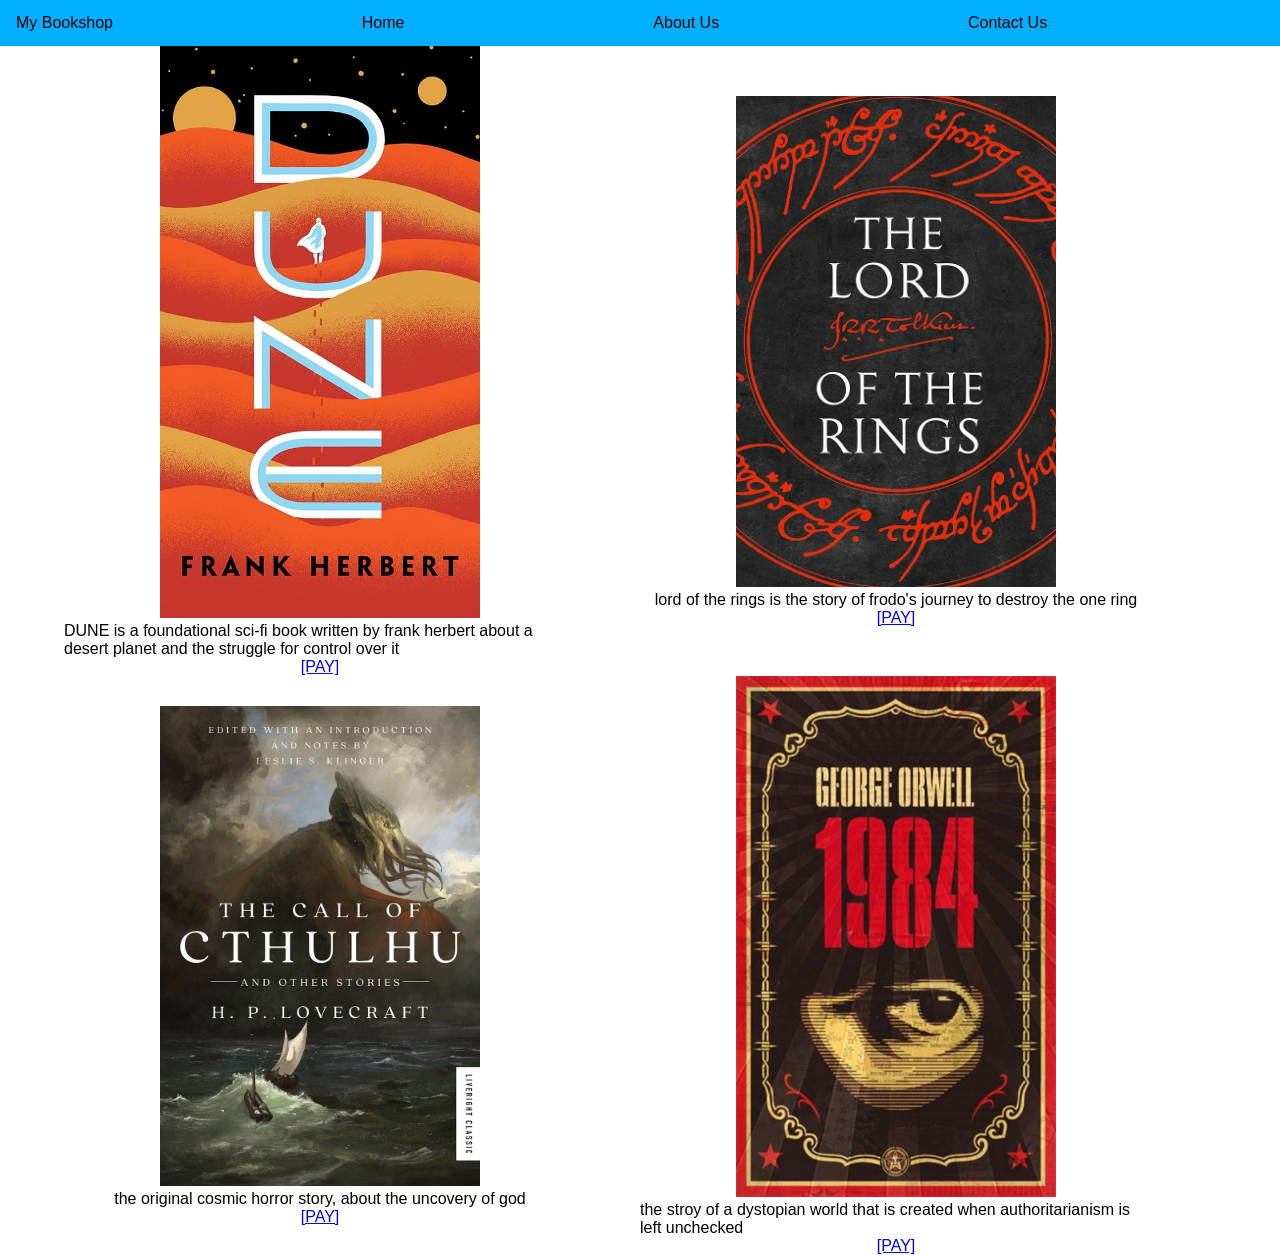
==== index.html @ f2450d92 "added the base files for the project, including CSS, images, HTML, and JavaScript files." ====
<!DOCTYPE html>
<html lang="en">

<head>
    <meta charset="UTF-8">
    <meta name="viewport" content="width=device-width, initial-scale=1.0">
    <title>My Bookshop</title>
    <link rel="stylesheet" href="css/StyleSheet.css">
</head>

<body>
    <!-- #HEADER AND NAVBAR -->

    <ul id="header">
        <li>My Bookshop</li>
        <li><a href="" id="home">Home</a></li>
        <li><a href="" id="about_us">About Us</a></li>
        <li><a href="" id="contact_us">Contact Us</a></li>
    </ul>

    <!-- #THE BOOKS -->

    <section id="books">
        <div class="book">
            <div class="column1">
                <img id="img1" src="images/DUNE.jpg" alt="DUNE">
            </div>
            <div class="column2">
                <p>DUNE is a foundational sci-fi book written by frank herbert about a desert planet and the struggle for control over it</p>
                <a href="pay.html">[PAY]</a>
            </div>
        </div>
        <div class="book">
            <div class="column1">
                <img id="img2" src="images/LOTR.jpg" alt="lord of the rings">
            </div>
            <div class="column2">
                <p>lord of the rings is the story of frodo's journey to destroy the one ring</p>
                <a href="pay.html">[PAY]</a>
            </div>
        </div>
        <div class="book">
            <div class="column1">
                <img id="img3" src="images/CTHULHU.jpg" alt="the call of cthulhu">
            </div>
            <div class="column2">
                <p>the original cosmic horror story, about the uncovery of god</p>
                <a href="pay.html">[PAY]</a>
            </div>
        </div>
        <div class="book">
            <div class="column1">
                <img id="img4" src="images/1984.jpg" alt="1984">
            </div>
            <div class="column2">
                <p>the stroy of a dystopian world that is created when authoritarianism is left unchecked</p>
                <a href="pay.html">[PAY]</a>
            </div>
        </div>
    </section>
</body>

</html>
---- css/StyleSheet.css ----
*{
    margin: 0;
    padding: 0;
}

body
{
    font-family: elza, sans-serif;
}

#header
{
    list-style-type: none;
    margin: 0;
    padding: 0;
    background-color: #00afff;
    display: flex;
    align-content: space-between;
    width: 100%;
    height: 15%;
}

#header li
{
    display: block;
    text-decoration: none;
    color: black;
    padding: 14px 16px;
    flex-grow: 1;
}

#header li a:link
{
    color: black;
    text-align: none;
    text-decoration: none;
}

#header li a:visited
{
    color: black;
    text-decoration: none;
}

#books 
{
    display: flex;
    align-items: center;
    flex-direction: row;
    flex-wrap: wrap;
    max-width: 100vw;
}

.book
{
    display: flex;
    align-items: center;
    flex-direction: column;
}

.column2
{
    display: flex;
    flex-direction: column;
    align-items: center;
}

@media only screen and (max-width: 600px) /* used to scale the index.html columns for phones */ 
{
    
}

@media only screen and (min-width: 600px) /* used to scale for computer screens */
{
    .book
    {
        width: 40vw;
        margin-left: 5vw;
    }
    #img1
    {
        max-width: 25vw;
        height: auto;
    }
    #img2
    {
        max-width: 25vw;
        height: auto;
    }
    #img3
    {
        max-width: 25vw;
        height: auto;
    }
    #img4
    {
        max-width: 25vw;
        height: auto;
    }
}

#pay_form
{
    display: flex;
    align-items: center;
    flex-direction: column;
    gap: 1vh;
    margin-top: 10vh;
    background-color: grey;
    margin-right: 30vw;
    margin-left: 30vw;
}

#info
{
    display: flex;
    align-items: center;
    flex-direction: column;
    gap: 1vh;
    margin-top: 10vh;
    background-color: grey;
    margin-right: 30vw;
    margin-left: 30vw;
    padding-bottom: 5vh;
    padding-top: 5vh;
}
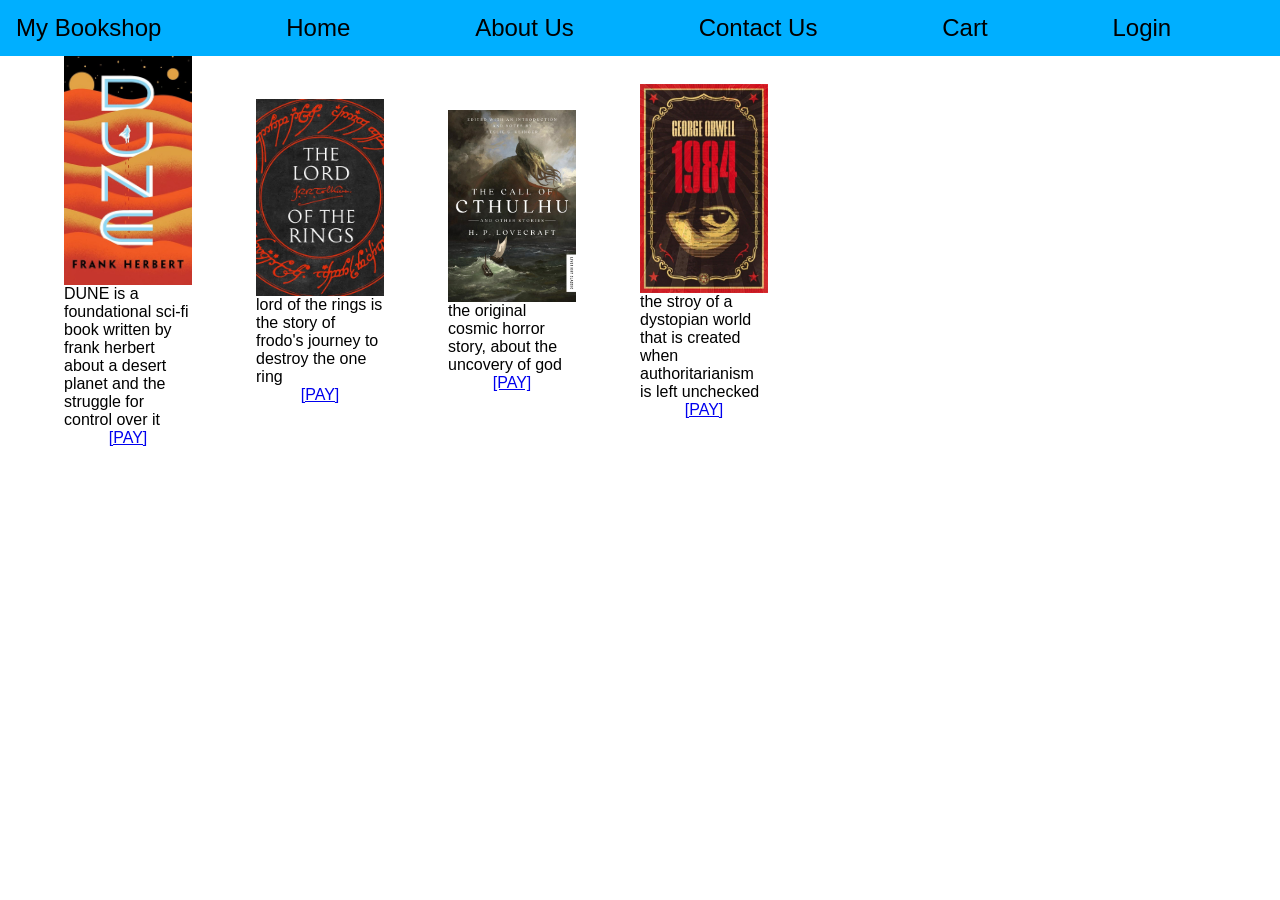
==== commit c84c70aa: "Basic update to the website. Added some extra links to the navbar.  Removed the old JavaScript from " ====
--- a/index.html
+++ b/index.html
@@ -16,6 +16,8 @@
         <li><a href="" id="home">Home</a></li>
         <li><a href="" id="about_us">About Us</a></li>
         <li><a href="" id="contact_us">Contact Us</a></li>
+        <li><a href="" id="cart">Cart</a></li>
+        <li><a href="" id="login">Login</a></li>
     </ul>
 
     <!-- #THE BOOKS -->
--- a/css/StyleSheet.css
+++ b/css/StyleSheet.css
@@ -15,9 +15,10 @@
     padding: 0;
     background-color: #00afff;
     display: flex;
-    align-content: space-between;
+    align-content: space-evenly;
     width: 100%;
     height: 15%;
+    font-size: 1.5rem;
 }
 
 #header li
@@ -47,7 +48,7 @@
     display: flex;
     align-items: center;
     flex-direction: row;
-    flex-wrap: wrap;
+    flex-wrap:wrap;
     max-width: 100vw;
 }
 
@@ -56,6 +57,16 @@
     display: flex;
     align-items: center;
     flex-direction: column;
+    max-width: 10vw;
+}
+
+.column1 img
+{
+    display: flex;
+    flex-direction: column;
+    align-items: center;
+    width: 10vw;
+    height: auto;
 }
 
 .column2
